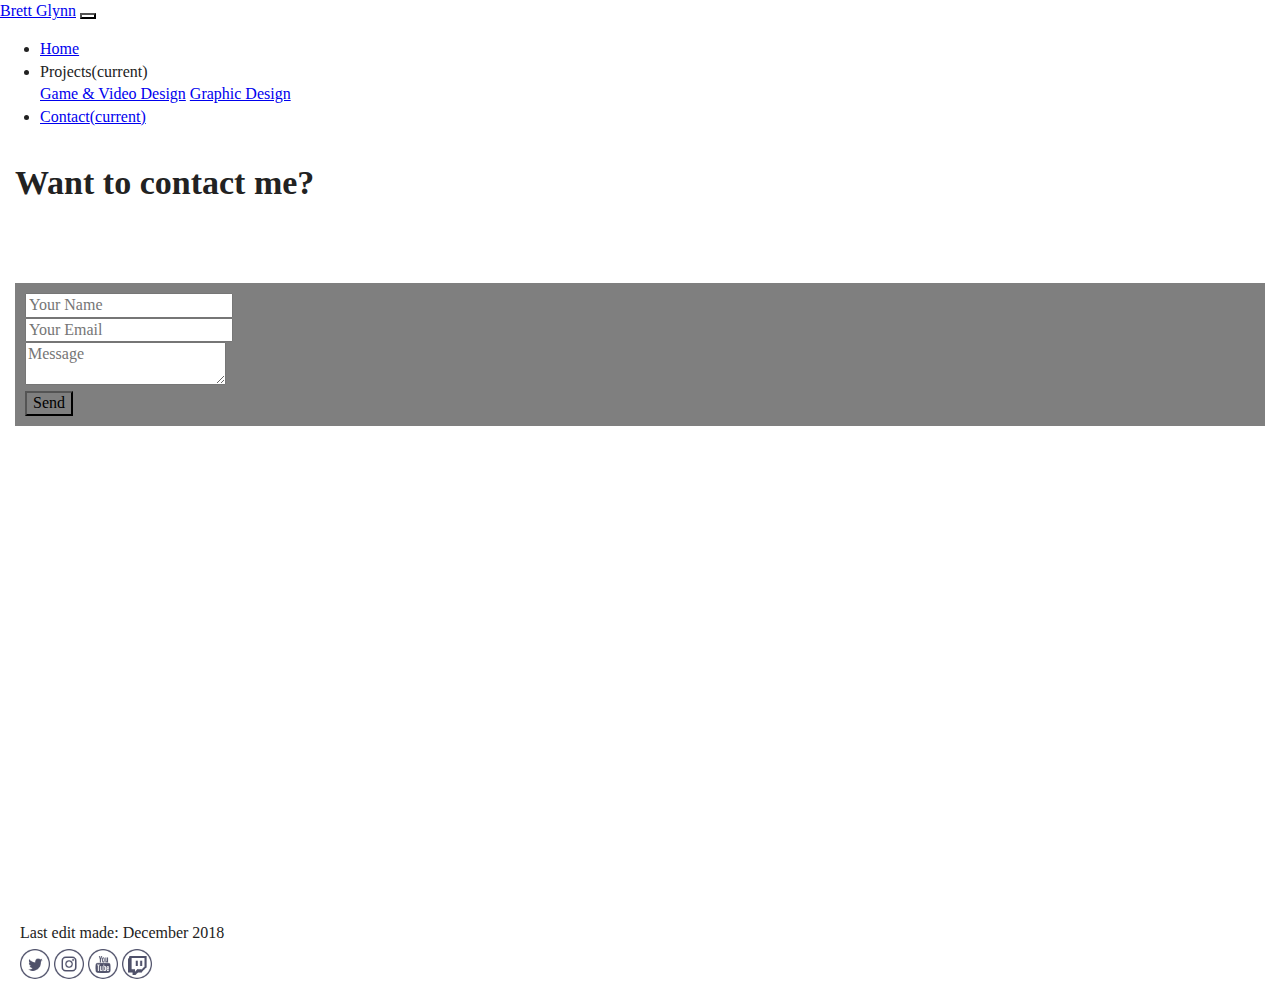
==== contact.html @ 509092f8 "new repository" ====
<!doctype html>
<html class="no-js" lang="">

<head>
  <meta charset="utf-8">
  <meta http-equiv="x-ua-compatible" content="ie=edge">
  <title>Brett Glynn - Contact</title>
  <meta name="description" content="">
  <meta name="viewport" content="width=device-width, initial-scale=1, shrink-to-fit=no">

  <link rel="manifest" href="site.webmanifest">
  <link rel="apple-touch-icon" href="icon.png">
  <!-- Place favicon.ico in the root directory -->

  <link rel="stylesheet" href="css/normalize.css">
  <link rel="stylesheet" href="css/main.css">
  <link rel="stylesheet" href="https://stackpath.bootstrapcdn.com/bootstrap/4.1.3/css/bootstrap.min.css" integrity="sha384-MCw98/SFnGE8fJT3GXwEOngsV7Zt27NXFoaoApmYm81iuXoPkFOJwJ8ERdknLPMO" crossorigin="anonymous">
</head>

<body>
  <!--[if lte IE 9]>
    <p class="browserupgrade">You are using an <strong>outdated</strong> browser. Please <a href="https://browsehappy.com/">upgrade your browser</a> to improve your experience and security.</p>
  <![endif]-->

  <!-- Add your site or application content here -->
  
  <nav class="navbar navbar-expand-lg navbar-dark bg-dark">
    <div class="container">
    <a class="navbar-brand" href="index.html">Brett Glynn</a>
    <button class="navbar-toggler" type="button" data-toggle="collapse" data-target="#navbarNav" aria-controls="navbarNav" aria-expanded="false" aria-label="Toggle navigation">
      <span class="navbar-toggler-icon"></span>
    </button>
    <div class="collapse navbar-collapse" id="navbarNav">
      <ul class="nav navbar-nav">
        <li class="nav-item">
          <a class="nav-link" href="index.html">Home</a>
        </li>
        <li class="nav-item dropdown">
          <a class="nav-link dropdown-toggle"  id="navbarDropdown" role="button" data-toggle="dropdown">Projects<span class="sr-only">(current)</span></a>
          <div class="dropdown-menu" aria-labelledby="navbarDropdown">
            <a class="dropdown-item" href="projects.html">Game & Video Design</a>
            <a class="dropdown-item" href="graphics.html">Graphic Design</a>
          </div>
        </li>
        <li class="nav-item">
          <a class="nav-link active" href="contact.html">Contact<span class="sr-only">(current)</span></a>
        </li>
      </ul>
    </div>
  </div>
  </nav>

  <div class="container-fluid" id="contact">
    <div class="container">
      <div class="row ">

        <div class="col-md-6">
          <h1>Want to contact me?</h1><br>
          <p>Do you want to get in touch with me about commissions, or have a question about something I have done? Email me at
            brettg422@gmail.com, or use this contact form.
          </p>
        </div>

        <div class="col-md-6">
          <div class="boxes">
            <form id="contactform"  method="post">
              <div class="form-group">
                <input type="text" class="form-control" placeholder="Your Name" name="name"> 
              </div>
              <div class="form-group">
                <input type="email" class="form-control" placeholder="Your Email" name="_replyto"> 
              </div>
              <input type="hidden" name="_subject" value="Website contact">
              <div class="form-group input-lg">
                <textarea class="form-control" placeholder="Message" name="message"></textarea>
              </div>
              <div class="form-group"> 
                <div class="col-sm-offset-2 col-sm-10">
                  <button type="submit" class="btn">Send</button>
                </div>
              </div>
              <input type="hidden" name="_next" value="https://github.uconn.edu/pages/bag12004/portfolio/contact.html">
              <input type="text" name="_gotcha" style="display:none" />

            </form>
          </div>
        </div>





      </div>
    </div>
  </div>

  <footer class="bg-dark">
    <div class="container text-center">
        Last edit made: December 2018
        <div class="">
            <a target="_blank" href="https://twitter.com/_spifff"><img class="icon" src="img/twitter.png"></a>
            <a target="_blank" href="https://www.instagram.com/_spifff/"><img class="icon" src="img/instagram.png"></a>
            <a target="_blank" href="https://www.youtube.com/channel/UC7V_zAarfQJ0NYmhJB4-lLQ"><img class="icon" src="img/youtube.png"></a>
            <a target="_blank" href="https://www.twitch.tv/spifftv"><img class="icon" src="img/twitch.png"></a>
    
        </div>
    </div>
   
  </footer>









  <script>
    var contactform =  document.getElementById('contactform');
    contactform.setAttribute('action', '//formspree.io/' + 'brettg422' + '@' + 'gmail' + '.' + 'com');
  </script>

  <!--Bootstrap JS-->
  <script src="https://code.jquery.com/jquery-3.3.1.slim.min.js" integrity="sha384-q8i/X+965DzO0rT7abK41JStQIAqVgRVzpbzo5smXKp4YfRvH+8abtTE1Pi6jizo" crossorigin="anonymous"></script>
  <script src="https://cdnjs.cloudflare.com/ajax/libs/popper.js/1.14.3/umd/popper.min.js" integrity="sha384-ZMP7rVo3mIykV+2+9J3UJ46jBk0WLaUAdn689aCwoqbBJiSnjAK/l8WvCWPIPm49" crossorigin="anonymous"></script>
  <script src="https://stackpath.bootstrapcdn.com/bootstrap/4.1.3/js/bootstrap.min.js" integrity="sha384-ChfqqxuZUCnJSK3+MXmPNIyE6ZbWh2IMqE241rYiqJxyMiZ6OW/JmZQ5stwEULTy" crossorigin="anonymous"></script>

  <script src="js/vendor/modernizr-3.6.0.min.js"></script>
  <script src="https://code.jquery.com/jquery-3.3.1.min.js" integrity="sha256-FgpCb/KJQlLNfOu91ta32o/NMZxltwRo8QtmkMRdAu8=" crossorigin="anonymous"></script>
  <script>window.jQuery || document.write('<script src="js/vendor/jquery-3.3.1.min.js"><\/script>')</script>
  <script src="js/plugins.js"></script>
  <script src="js/main.js"></script>

  <script src="contact.js"></script>

  <!-- Google Analytics: change UA-XXXXX-Y to be your site's ID. -->
  <script>
    window.ga = function () { ga.q.push(arguments) }; ga.q = []; ga.l = +new Date;
    ga('create', 'UA-XXXXX-Y', 'auto'); ga('send', 'pageview')
  </script>
  <script src="https://www.google-analytics.com/analytics.js" async defer></script>
</body>

</html>
---- css/main.css ----
/*! HTML5 Boilerplate v6.1.0 | MIT License | https://html5boilerplate.com/ */

/*
 * What follows is the result of much research on cross-browser styling.
 * Credit left inline and big thanks to Nicolas Gallagher, Jonathan Neal,
 * Kroc Camen, and the H5BP dev community and team.
 */

/* ==========================================================================
   Base styles: opinionated defaults
   ========================================================================== */

html {
    color: #222;
    font-size: 1em;
    line-height: 1.4;
}

/*
 * Remove text-shadow in selection highlight:
 * https://twitter.com/miketaylr/status/12228805301
 *
 * Vendor-prefixed and regular ::selection selectors cannot be combined:
 * https://stackoverflow.com/a/16982510/7133471
 *
 * Customize the background color to match your design.
 */

::-moz-selection {
    background: #b3d4fc;
    text-shadow: none;
}

::selection {
    background: #b3d4fc;
    text-shadow: none;
}

/*
 * A better looking default horizontal rule
 */

hr {
    display: block;
    height: 1px;
    border: 0;
    border-top: 1px solid #ccc;
    margin: 1em 0;
    padding: 0;
}

/*
 * Remove the gap between audio, canvas, iframes,
 * images, videos and the bottom of their containers:
 * https://github.com/h5bp/html5-boilerplate/issues/440
 */

audio,
canvas,
iframe,
img,
svg,
video {
    vertical-align: middle;
}

/*
 * Remove default fieldset styles.
 */

fieldset {
    border: 0;
    margin: 0;
    padding: 0;
}

/*
 * Allow only vertical resizing of textareas.
 */

textarea {
    resize: vertical;
}

/* ==========================================================================
   Browser Upgrade Prompt
   ========================================================================== */

.browserupgrade {
    margin: 0.2em 0;
    background: #ccc;
    color: #000;
    padding: 0.2em 0;
}

/* ==========================================================================
   Author's custom styles
   ========================================================================== */
* {
    box-sizing: border-box;
}

img {
    width: 100%;
    
}


.bg-img {
    background-attachment: scroll;
    background-position: center center;
    background-repeat: no-repeat;
    min-height: 523px;
}

#gallery a:hover {
    text-decoration: none;
    
}

#gallery h2:hover {
    color: #ff9e07
}

body {
    background-color: var(--gray);
}

 #home h1 {
    font-size: 36px!important;
    color: var(--yellow);
}

#home h3 {
    font-size: 24px!important;
}

#home p {
    color: white;
}

.icon {
    width: 30px;
    border-radius:15px;
    margin: -10px 0;
    padding-top: 15px;
    padding-bottom: 5px;
}

.icon:hover{
    transition-property: background-color;
    transition-duration: 0.5s;
    transition-timing-function: ease;
    transition-delay: 0s;
    background-color: var(--light);

}


#home {
    padding: 15px;
    background-color: var(--secondary);
}

#contact {
    padding: 15px;
    min-height: calc(100vh - 48px - 94px);
    background-color: var(--secondary);
}

#gallery {
    padding: 15px;
    background-color: var(--secondary);
}



#contact p {
    color: white;
}

#contact h1 {
    font-size: 34px!important;
    color: var(--yellow);
    width: 100%;
    margin: 0px auto;
}

.navbar-right {
    float: right!important;
    margin: -15px;
}

.navbar-text {
    float: left;
    margin-right: 15px;
    margin-left: 15px;

}

.boxes {
    padding: 10px;
    margin: 10px 0;
    background-color: rgba(0, 0, 0, 0.5);
    color: white;
}

button {
    background-color: var(--yellow);
}


.boxes ul li {
    text-decoration: none;
}

footer {
    padding: 20px;
    color: var(--gray);
}

.nav-bar {
    background-color: var(--gray);
}

.description {
    color: var(--white);
    padding: 10px;
}

.description h2 {
    text-align: center;
    color: var(--yellow);
}


@media only screen and (min-device-width : 992px) {
    .bg-img {
        background-attachment: fixed;
        background-size: cover;
        background-repeat: no-repeat;
    }
}












/* ==========================================================================
   Helper classes
   ========================================================================== */

/*
 * Hide visually and from screen readers
 */

.hidden {
    display: none !important;
}

/*
 * Hide only visually, but have it available for screen readers:
 * https://snook.ca/archives/html_and_css/hiding-content-for-accessibility
 *
 * 1. For long content, line feeds are not interpreted as spaces and small width
 *    causes content to wrap 1 word per line:
 *    https://medium.com/@jessebeach/beware-smushed-off-screen-accessible-text-5952a4c2cbfe
 */

.visuallyhidden {
    border: 0;
    clip: rect(0 0 0 0);
    height: 1px;
    margin: -1px;
    overflow: hidden;
    padding: 0;
    position: absolute;
    width: 1px;
    white-space: nowrap; /* 1 */
}

/*
 * Extends the .visuallyhidden class to allow the element
 * to be focusable when navigated to via the keyboard:
 * https://www.drupal.org/node/897638
 */

.visuallyhidden.focusable:active,
.visuallyhidden.focusable:focus {
    clip: auto;
    height: auto;
    margin: 0;
    overflow: visible;
    position: static;
    width: auto;
    white-space: inherit;
}

/*
 * Hide visually and from screen readers, but maintain layout
 */

.invisible {
    visibility: hidden;
}

/*
 * Clearfix: contain floats
 *
 * For modern browsers
 * 1. The space content is one way to avoid an Opera bug when the
 *    `contenteditable` attribute is included anywhere else in the document.
 *    Otherwise it causes space to appear at the top and bottom of elements
 *    that receive the `clearfix` class.
 * 2. The use of `table` rather than `block` is only necessary if using
 *    `:before` to contain the top-margins of child elements.
 */

.clearfix:before,
.clearfix:after {
    content: " "; /* 1 */
    display: table; /* 2 */
}

.clearfix:after {
    clear: both;
}

/* ==========================================================================
   EXAMPLE Media Queries for Responsive Design.
   These examples override the primary ('mobile first') styles.
   Modify as content requires.
   ========================================================================== */

@media only screen and (min-width: 35em) {
    /* Style adjustments for viewports that meet the condition */
}

@media print,
       (-webkit-min-device-pixel-ratio: 1.25),
       (min-resolution: 1.25dppx),
       (min-resolution: 120dpi) {
    /* Style adjustments for high resolution devices */
}

/* ==========================================================================
   Print styles.
   Inlined to avoid the additional HTTP request:
   https://www.phpied.com/delay-loading-your-print-css/
   ========================================================================== */

@media print {
    *,
    *:before,
    *:after {
        background: transparent !important;
        color: #000 !important; /* Black prints faster */
        -webkit-box-shadow: none !important;
        box-shadow: none !important;
        text-shadow: none !important;
    }

    a,
    a:visited {
        text-decoration: underline;
    }

    a[href]:after {
        content: " (" attr(href) ")";
    }

    abbr[title]:after {
        content: " (" attr(title) ")";
    }

    /*
     * Don't show links that are fragment identifiers,
     * or use the `javascript:` pseudo protocol
     */

    a[href^="#"]:after,
    a[href^="javascript:"]:after {
        content: "";
    }

    pre {
        white-space: pre-wrap !important;
    }
    pre,
    blockquote {
        border: 1px solid #999;
        page-break-inside: avoid;
    }

    /*
     * Printing Tables:
     * http://css-discuss.incutio.com/wiki/Printing_Tables
     */

    thead {
        display: table-header-group;
    }

    tr,
    img {
        page-break-inside: avoid;
    }

    p,
    h2,
    h3 {
        orphans: 3;
        widows: 3;
    }

    h2,
    h3 {
        page-break-after: avoid;
    }
}
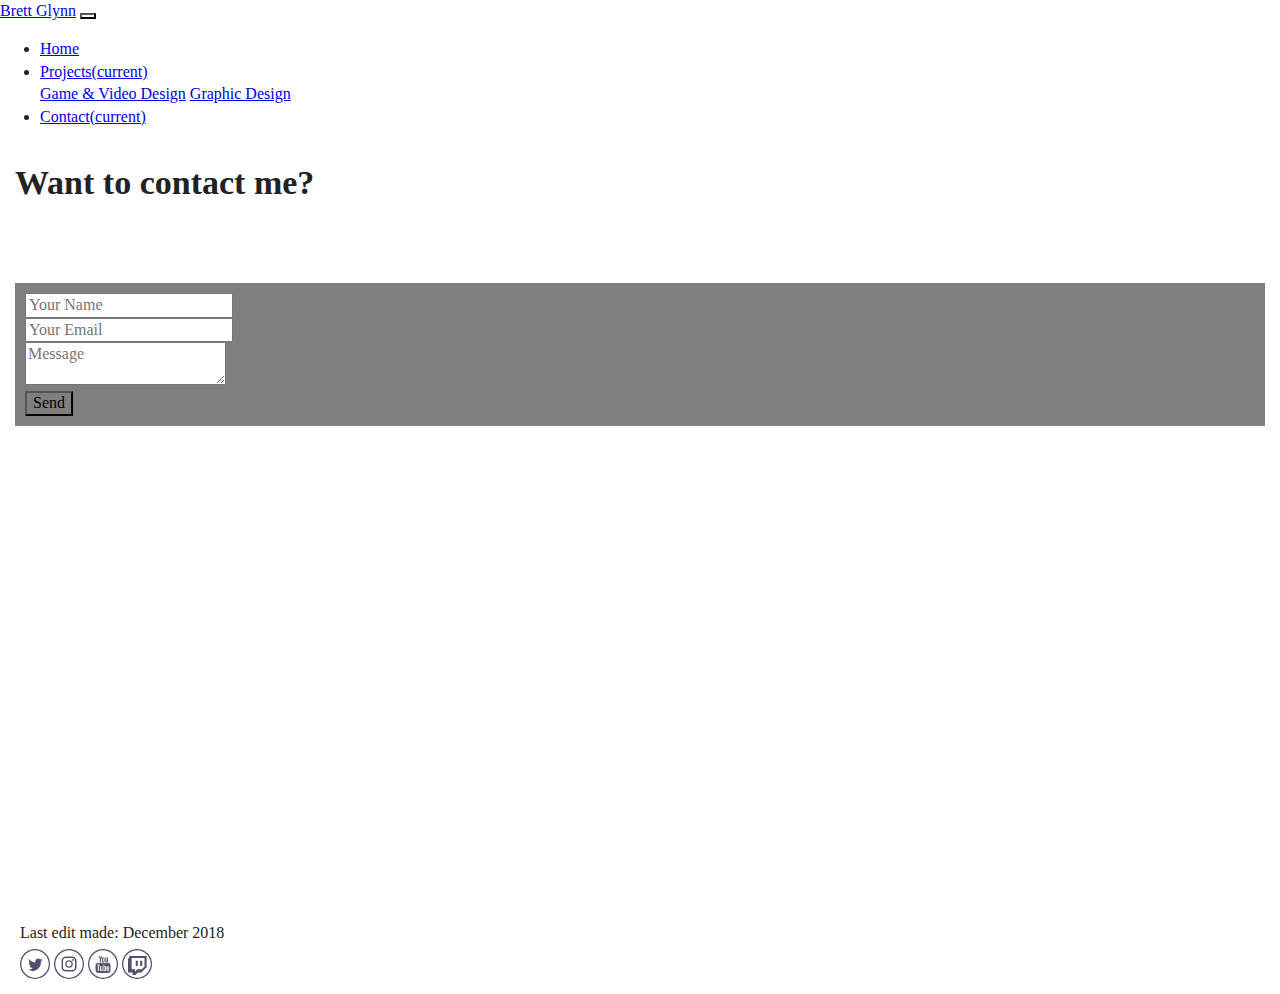
==== commit d8118aff: "added href to navbar" ====
--- a/contact.html
+++ b/contact.html
@@ -36,7 +36,7 @@
           <a class="nav-link" href="index.html">Home</a>
         </li>
         <li class="nav-item dropdown">
-          <a class="nav-link dropdown-toggle"  id="navbarDropdown" role="button" data-toggle="dropdown">Projects<span class="sr-only">(current)</span></a>
+          <a class="nav-link dropdown-toggle"  id="navbarDropdown" role="button" data-toggle="dropdown" href="#">Projects<span class="sr-only">(current)</span></a>
           <div class="dropdown-menu" aria-labelledby="navbarDropdown">
             <a class="dropdown-item" href="projects.html">Game & Video Design</a>
             <a class="dropdown-item" href="graphics.html">Graphic Design</a>
